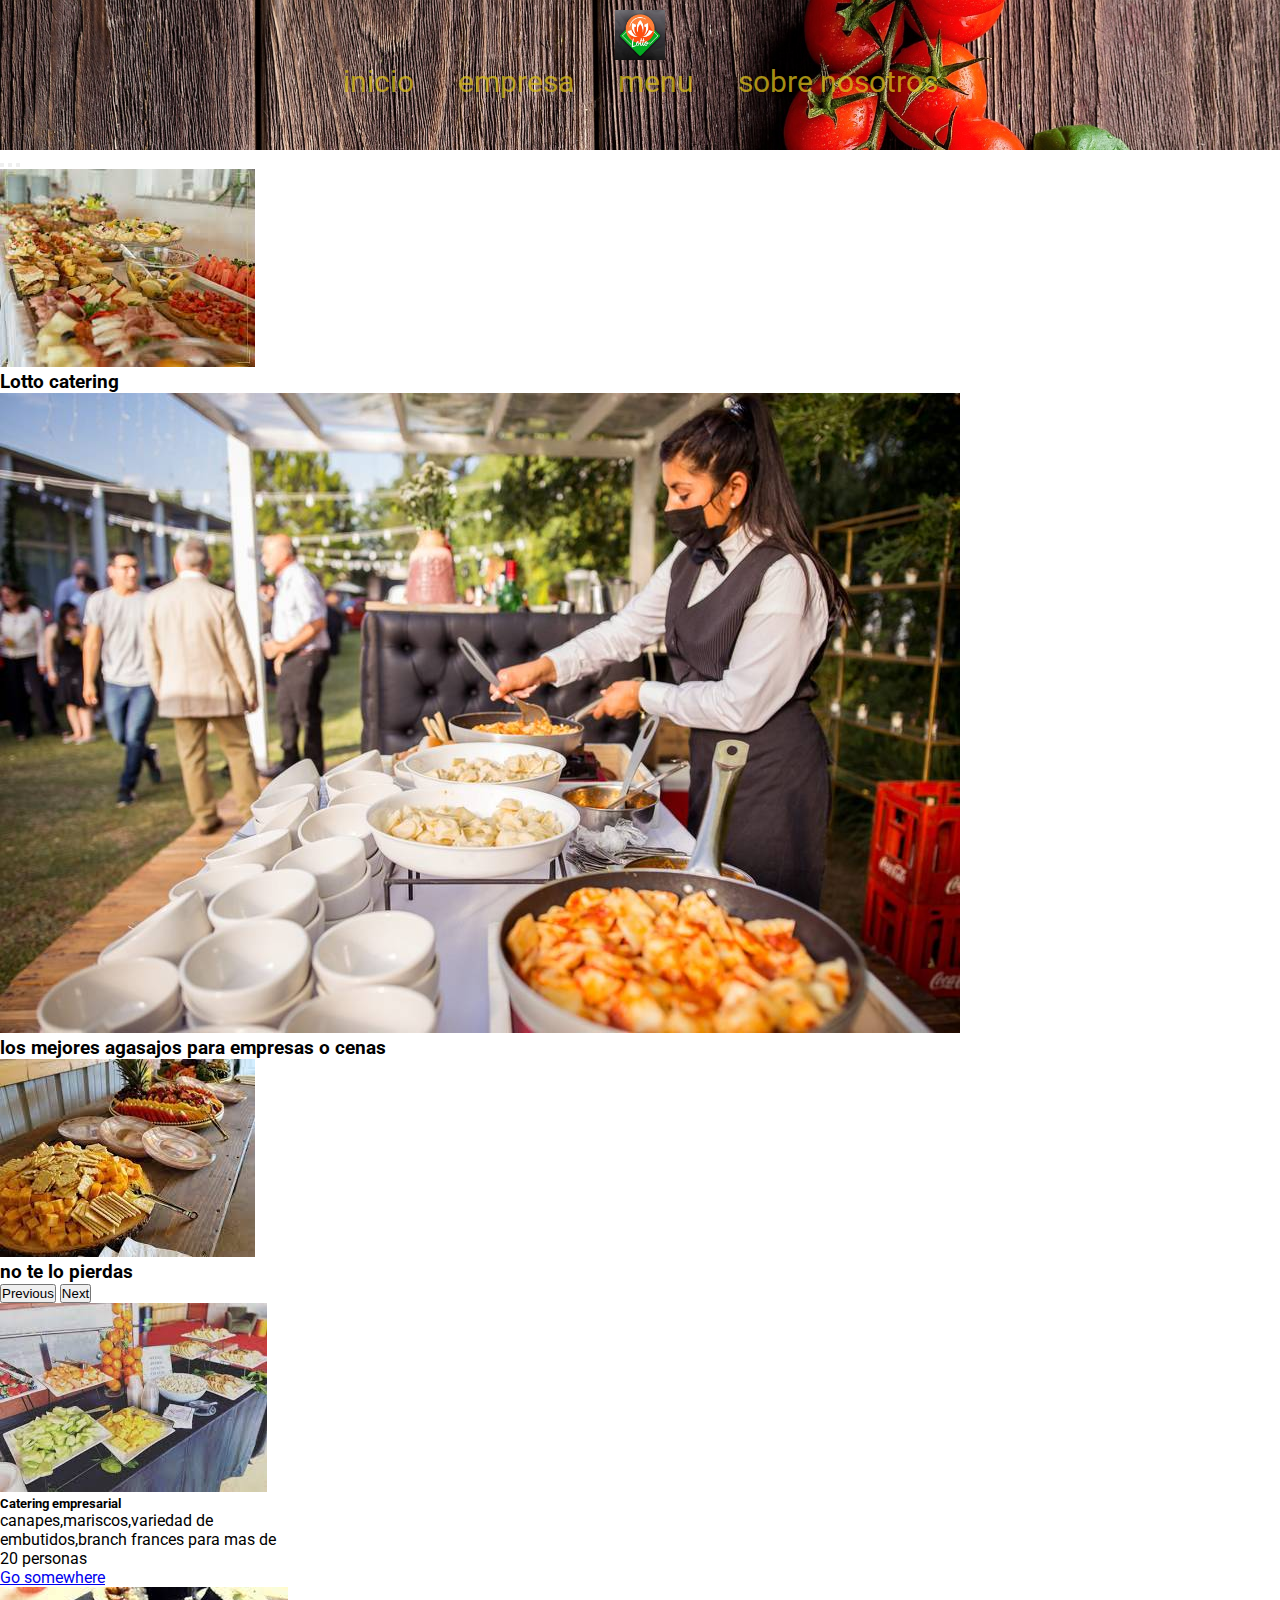
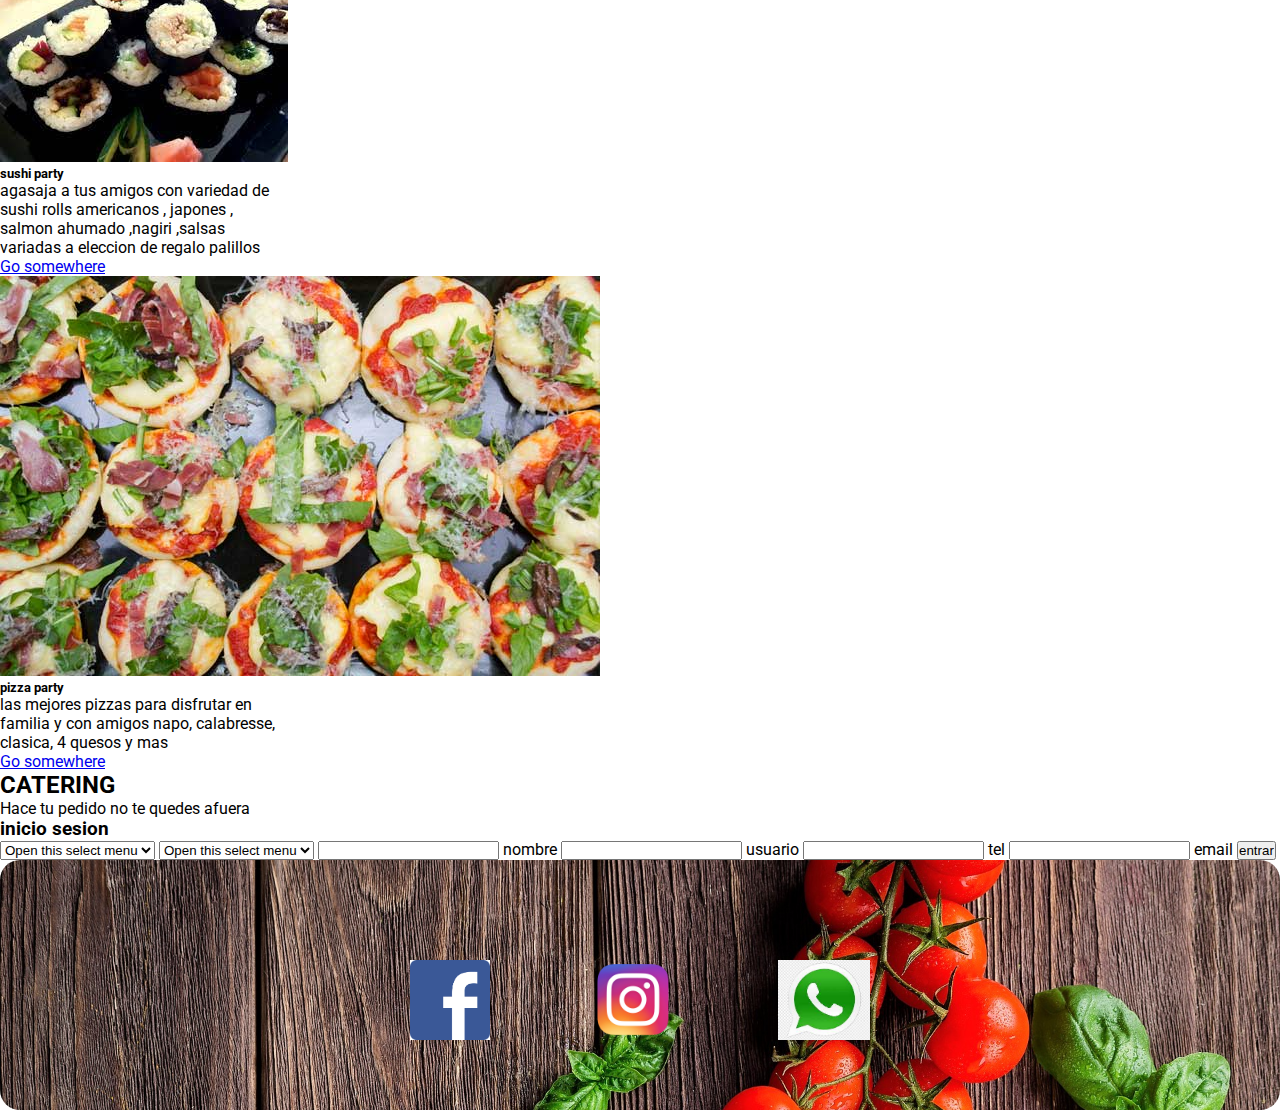
==== pages/catering.html @ 081c5d35 "first commit" ====
<!DOCTYPE html>
<html lang="en">

<head>
    <meta charset="UTF-8">
    <meta http-equiv="X-UA-Compatible" content="IE=edge">
    <meta name="viewport" content="width=device-width, initial-scale=1.0">
    <title>catering</title>
    <link rel="stylesheet" href="../css/estilos.css">
    <link href="https://cdn.jsdelivr.net/npm/bootstrap@5.3.0-alpha1/dist/css/bootstrap.min.css" rel="stylesheet"
        integrity="sha384-GLhlTQ8iRABdZLl6O3oVMWSktQOp6b7In1Zl3/Jr59b6EGGoI1aFkw7cmDA6j6gD" crossorigin="anonymous">
    
</head>

<body>
    <div class="container_catering">
            <div class="header-nav">
                <nav>
                    <div class="logo"><img src="../imagenes/lottologo.jpg" alt="imglotto"></div>
                    <a href="../index.html">inicio</a>
                    <a href="empresa.html">empresa</a>
                    <a href="menu.html"> menu</a>
                    <a href="sobre nosotros.html">sobre nosotros</a>
                </nav>
            </div>
            <main>

                <div id="carouselExampleCaptions" class="carousel slide" data-bs-ride="carousel">
                    <div class="carousel-indicators">
                        <button type="button" data-bs-target="#carouselExampleCaptions" data-bs-slide-to="0" class="active"
                            aria-current="true" aria-label="Slide 1"></button>
                        <button type="button" data-bs-target="#carouselExampleCaptions" data-bs-slide-to="1"
                            aria-label="Slide 2"></button>
                        <button type="button" data-bs-target="#carouselExampleCaptions" data-bs-slide-to="2"
                            aria-label="Slide 3"></button>
                    </div>
                    <div class="carousel-inner">
                        <div class="carousel-item active">
                            <img src="../imagenes/catering-1.jpeg" class="d-block w-60" alt="...">
                            <div class="carousel-caption d-none d-md-block">
                                <h3>Lotto catering</h3>
                            </div>
                        </div>
                        <div class="carousel-item">
                            <img src="../imagenes/catering-2.jpeg" class="d-block w-60" alt="...">
                            <div class="carousel-caption d-none d-md-block">
                                <h3>los mejores agasajos para empresas o cenas</h3>
                            </div>
                        </div>
                        <div class="carousel-item">
                            <img src="../imagenes/catering-3.jpeg" class="d-block w-60" alt="...">
                            <div class="carousel-caption d-none d-md-block">
                                <h3>no te lo pierdas</h3>
                            </div>
                        </div>
                    </div>
                    <button class="carousel-control-prev" type="button" data-bs-target="#carouselExampleCaptions"
                        data-bs-slide="prev">
                        <span class="carousel-control-prev-icon" aria-hidden="true"></span>
                        <span class="visually-hidden">Previous</span>
                    </button>
                    <button class="carousel-control-next" type="button" data-bs-target="#carouselExampleCaptions"
                        data-bs-slide="next">
                        <span class="carousel-control-next-icon" aria-hidden="true"></span>
                        <span class="visually-hidden">Next</span>
                    </button>
                </div>
            </main>
            <form class="form">
    
                <div class="card" style="width: 18rem;">
                    <img class="card-img-top" src="../imagenes/opcion1.jpeg" alt="Card image cap">
                    <div class="card-body">
                        <h5 class="card-title">Catering empresarial</h5>
                        <p class="card-text">canapes,mariscos,variedad de embutidos,branch frances
                            para mas de 20 personas
                        </p>
                        <a href="#" class="btn btn-primary">Go somewhere</a>
                    </div>
                </div>
                <div class="card" style="width: 18rem;">
                    <img class="card-img-top" src="../imagenes/sushi2.jpeg" alt="Card image cap">
                    <div class="card-body">
                        <h5 class="card-title">sushi party</h5>
                        <p class="card-text">agasaja a tus amigos con variedad de sushi rolls americanos , japones , salmon
                            ahumado ,nagiri ,salsas variadas a eleccion de regalo palillos
                        </p>
                        <a href="#" class="btn btn-primary">Go somewhere</a>
                    </div>
                </div>
                <div class="card" style="width: 18rem;">
                    <img class="card-img-top" src="../imagenes/pizzaparty.jpg" alt="Card image cap">
                    <div class="card-body">
                        <h5 class="card-title">pizza party</h5>
                        <p class="card-text">las mejores pizzas para disfrutar en familia y con amigos
                            napo, calabresse, clasica, 4 quesos y mas
                        </p>
                        <a href="#" class="btn btn-primary">Go somewhere</a>
                    </div>
                </div>
                <div class="form_container">
                    <h2>CATERING</h2>
                    <p>Hace tu pedido no te quedes afuera</p>
                    <h3>inicio sesion</h3>
                    <div class="form_group">
                        <select class="form-select form-select-lg mb-3" aria-label=".form-select-lg example">
                            <option selected>Open this select menu</option>
                            <option value="1">catering empresarial</option>
                            <option value="2">sushi party</option>
                            <option value="3">pizza party</option>
                        </select>
    
                        <select class="form-select form-select-sm" aria-label=".form-select-sm example">
                            <option selected>Open this select menu</option>
                            <option value="1">catering empresarial</option>
                            <option value="2">sushi party</option>
                            <option value="3">pizza party</option>
                        </select>
                        <input type="text" id="name" class="form_imput" placeholder="">
                        <label for="name" class="form_label">nombre</label>
                        <span class="form_line"></span>
                        <input type="text" id="user" class="form_imput" placeholder="">
                        <label for="user" class="form_label">usuario</label>
                        <span class="form_line"></span>
                        <input type="tel" name="tel" class="form_imput">
                        <label for="tel" class="form_imput">tel</label>
                        <input type="email" name="email" class="form_imput" placeholder="">
                        <label for="email  " class="form_label">email</label>
                        <input type="submit" class="form_submit" value="entrar">
    
                    </div>
                </div>
    
            <footer class="footer">
            <nav class="pie">
                <a href="face" class=""> <img src="../imagenes/faceeeeee.png" alt=""></a>
                <a href="" class="insta"><img src="../imagenes/instagrampng.png" alt=""></a>
                <a href="wp"><img src="../imagenes/iconowp.jpeg" alt=""></a>
            </nav>
        </footer>
    </div>
    <script src="https://cdn.jsdelivr.net/npm/bootstrap@5.3.0-alpha1/dist/js/bootstrap.bundle.min.js"
        integrity="sha384-w76AqPfDkMBDXo30jS1Sgez6pr3x5MlQ1ZAGC+nuZB+EYdgRZgiwxhTBTkF7CXvN"
        crossorigin="anonymous"></script>

</body>

</html>
---- css/estilos.css ----
@import url("https://fonts.googleapis.com/css2?family=Roboto:wght@300;400;700&display=swap");
@import url("https://fonts.googleapis.com/css2?family=Roboto:wght@300;400;700&display=swap");
@import url("https://fonts.googleapis.com/css2?family=Roboto:wght@300;400;700&display=swap");
#container {
  width: 100%;
  max-width: 1300px;
  display: grid;
  grid-gap: 10px;
  margin: 10px auto;
  grid-template-columns: repeat(3, 1fr);
  grid-template-rows: repeat(6, auto);
  margin: 10px;
}
#container h2 {
  font-size: 50px;
}
#container .main {
  margin-top: 10px;
  height: 350px;
  text-align: center;
  grid-column-start: 1;
  grid-column-end: 4;
  grid-row-start: 2;
  grid-row-end: 2;
  background-image: url(/imagenes/background-1932466_1920.jpg);
  background-size: cover;
  color: rgb(17, 16, 16);
  border-radius: 40px;
}
#container .clase-de-vinos {
  margin-top: 10px;
  background-image: url(../imagenes/consejos_para_el_cuidado_de_la_parra_de_uvas.jpg);
  grid-column-start: 1;
  grid-column-end: 4;
  grid-row-end: 4;
  text-align: center;
}
#container .clases-de-carnes {
  margin-top: 10px;
  grid-column-start: 1;
  grid-column-end: 4;
  text-align: center;
  background-image: url(../imagenes/bondioladecerdo.jpeg);
  background-size: cover;
}
#container .video-chef {
  grid-column-start: 2;
  grid-column-end: 3;
  grid-row-end: 6;
}
#container .biografia-del-chef {
  margin-top: 10px;
  grid-column-start: 1;
  grid-column-end: 1;
  background-image: url(../imagenes/cocinerosfondo2.jpeg);
  background-size: cover;
}
#container .aside-publicidad {
  grid-column-start: 3;
  grid-column-end: 4;
}

* {
  margin: 0;
  padding: 0;
}

body {
  font-family: "Roboto", sans-serif;
}

.header-nav {
  width: 100%;
  height: 150px;
  grid-column-start: 1;
  grid-column-end: 4;
  grid-row-start: 1;
  background-image: url(../imagenes/background-1932466_1920.jpg);
  background-size: cover;
}
.header-nav nav {
  text-align: center;
}
.header-nav nav a {
  color: rgba(219, 190, 25, 0.76);
  font-size: 30px;
  padding: 10px;
  margin: 10px;
  text-decoration: none;
}
.header-nav nav a:hover {
  color: white;
}
.header-nav .logo img {
  height: 50px;
  margin-top: 10px;
}

footer {
  height: 150;
  grid-column-start: 1;
  grid-column-end: 4;
  background-image: url(/imagenes/background-1932466_1920.jpg);
  background-size: 100%;
  display: grid;
  justify-content: center;
  border-radius: 20px;
}
footer .pie {
  margin-top: 50px;
  height: 200px;
}
footer .pie a img {
  height: 80px;
  padding: 50px;
  margin: auto;
}

#container_catering {
  width: 100%;
  max-width: 1600px;
  display: grid;
  grid-gap: 10px;
  margin: 10px auto;
  grid-template-columns: repeat(2, 1fr);
  grid-template-rows: 0.5fr 1.5fr 0.5fr;
}
#container_catering main.main_menu {
  display: grid;
  grid-column-start: 1;
  grid-column-end: 2;
  grid-row-end: 2;
  height: auto;
  text-align: center;
}
#container_catering .logo img {
  width: 50px;
}
#container_catering .form {
  width: auto;
  display: grid;
  background-image: url(../imagenes/cocinamuro.jpeg);
  background-size: cover;
  background-repeat: no-repeat;
  margin: 50px;
  border-radius: 10px;
}
#container_catering .form_container {
  width: 100%;
  height: 100%;
  grid-column-start: 1;
  grid-column-end: 4;
  text-align: center;
}
#container_catering .form form {
  width: 450px;
  grid-column-start: 1;
  grid-column-end: 3;
}
#container_catering .carousel-item img {
  width: 100%;
  height: 900px;
}
#container_catering .carousel-item h3 {
  color: black;
  font-style: italic;
}
#container_catering .form_group {
  display: grid;
  width: 40%;
  margin: auto;
}

#container_menu {
  margin: 10px;
  height: auto;
  width: 1600px;
  display: grid;
  grid-template-columns: repeat(3, 1fr);
}
#container_menu main.main_menu {
  height: 800px;
  background-image: url(../imagenes/cocinamuro.jpeg);
  background-size: cover;
  margin: 50px;
  display: grid;
  grid-template-columns: repeat(3, 1fr);
}
#container_menu main.main_menu .menu_dias {
  padding: 20px;
}
#container_menu main.main_menu .descripcion {
  text-align: center;
  font-size: 30px;
  padding: 20px;
  color: rgb(129, 30, 0);
}
#container_menu .comidas-vinos-postres {
  text-align: center;
  margin-top: 50px;
  grid-row-end: 3;
  height: auto;
  width: 400px;
}
#container_menu .comidas-vinos-postres section {
  background-image: url(/imagenes/cocinamuro.jpeg);
  background-size: cover;
}
#container_menu .comidas-vinos-postres h3 {
  font-size: 40px;
  color: rgb(216, 115, 0);
  background-image: url(../imagenes/consejos_para_el_cuidado_de_la_parra_de_uvas.jpg);
}
#container_menu .comidas-vinos-postres li {
  padding: 5px;
  font-size: 23px;
  color: black;
}
#container_menu .flip-card {
  background-color: transparent;
  width: 350px;
  height: 350px;
  perspective: 1000px;
  font-family: sans-serif;
}
#container_menu .title {
  font-size: 1.5em;
  font-weight: 900;
  text-align: center;
  margin: 0;
}
#container_menu .flip-card-inner {
  position: relative;
  width: 100%;
  height: 100%;
  text-align: center;
  transition: transform 0.8s;
  transform-style: preserve-3d;
}
#container_menu .flip-card:hover .flip-card-inner {
  transform: rotateY(180deg);
}
#container_menu .flip-card-front,
#container_menu .flip-card-back {
  box-shadow: 0 8px 14px 0 rgba(0, 0, 0, 0.2);
  position: absolute;
  display: flex;
  flex-direction: column;
  justify-content: center;
  width: 100%;
  height: 100%;
  -webkit-backface-visibility: hidden;
  backface-visibility: hidden;
  border: 1px solid rgb(224, 108, 0);
  border-radius: 1rem;
}
#container_menu .flip-card-front {
  background: linear-gradient(120deg, bisque 60%, rgb(24, 21, 20) 88%, rgb(255, 211, 195) 40%, rgba(255, 127, 80, 0.603) 48%);
  color: rgb(192, 56, 6);
}
#container_menu .flip-card-back {
  background: linear-gradient(120deg, rgb(27, 20, 17) 30%, coral 88%, bisque 40%, rgb(255, 185, 160) 78%);
  color: white;
  transform: rotateY(180deg);
}

#container_empresa {
  width: 100%;
  max-width: 1600px;
  display: grid;
  grid-gap: 10px;
  margin: 10px auto;
  padding: 10px;
  grid-template-columns: repeat(2, 1fr);
  grid-template-rows: 0.5fr 1.5fr 0.5fr;
  background-size: cover;
  background-repeat: no-repeat;
}
#container_empresa main.empresa {
  height: auto;
  background-image: url(/imagenes/cocineros\ fondo.jpeg);
  background-size: cover;
  margin-top: 80px;
  display: grid;
  grid-template-columns: repeat(2, 1fr);
  width: auto;
}
#container_empresa main.empresa h3 {
  font-weight: 700;
  font-size: 30px;
  color: orange;
  margin: 10px;
}
#container_empresa main.empresa h3:hover {
  color: black;
}
#container_empresa main.empresa .img_logo {
  grid-column-end: 1;
  grid-row-end: 1;
  margin-top: 150px;
  margin-left: 30px;
}
#container_empresa main.empresa .img_logo img {
  width: 100px;
}
#container_empresa main.empresa .cartas_franquicias {
  display: grid;
  grid-template-columns: repeat(3, 0.4fr);
  margin-top: 100px;
}
#container_empresa main.empresa .cartas_franquicias .container_gold {
  color: gold;
  position: relative;
  font-family: sans-serif;
}
#container_empresa main.empresa .cartas_franquicias .container_gold::before,
#container_empresa main.empresa .cartas_franquicias .container_gold::after {
  content: "";
  background-color: gold;
  position: absolute;
}
#container_empresa main.empresa .cartas_franquicias .container_gold .box {
  width: 11.875em;
  height: 15.875em;
  padding: 1rem;
  background-color: rgba(124, 224, 43, 0.074);
  border: 1px solid rgba(255, 255, 255, 0.222);
  -webkit-backdrop-filter: blur(20px);
  backdrop-filter: blur(20px);
  border-radius: 0.7rem;
  transition: all ease 0.3s;
}
#container_empresa main.empresa .cartas_franquicias .container_gold .box {
  display: flex;
  flex-direction: column;
  justify-content: space-between;
}
#container_empresa main.empresa .cartas_franquicias .container_gold .box .title {
  font-size: 2rem;
  font-weight: 500;
  letter-spacing: 0.1em;
}
#container_empresa main.empresa .cartas_franquicias .container_gold .box div strong {
  display: block;
  margin-bottom: 0.3rem;
}
#container_empresa main.empresa .cartas_franquicias .container_gold .box div p {
  margin: 0;
  font-size: 0.9em;
  font-weight: 300;
  letter-spacing: 0.1em;
}
#container_empresa main.empresa .cartas_franquicias .container_gold .box div span {
  font-size: 0.7rem;
  font-weight: 300;
}
#container_empresa main.empresa .cartas_franquicias .container_gold .box div span:nth-child(3) {
  font-weight: 500;
  margin-right: 0.2rem;
}
#container_empresa main.empresa .cartas_franquicias .container_gold .box:hover {
  box-shadow: 0px 0px 20px 1px rgba(202, 199, 15, 0.2470588235);
  border: 2px solid rgba(145, 87, 87, 0.454);
}
#container_empresa main.empresa .cartas_franquicias .container_silver {
  color: rgb(88, 81, 81);
  position: relative;
  font-family: sans-serif;
}
#container_empresa main.empresa .cartas_franquicias .container_silver::before,
#container_empresa main.empresa .cartas_franquicias .container_gold::after {
  content: "";
  background-color: rgb(238, 216, 95);
  position: absolute;
}
#container_empresa main.empresa .cartas_franquicias .container_silver .box {
  width: 11.875em;
  height: 15.875em;
  padding: 1rem;
  background-color: rgba(255, 255, 255, 0.074);
  border: 1px solid rgba(255, 255, 255, 0.222);
  -webkit-backdrop-filter: blur(20px);
  backdrop-filter: blur(20px);
  border-radius: 0.7rem;
  transition: all ease 0.3s;
}
#container_empresa main.empresa .cartas_franquicias .container_silver .box {
  display: flex;
  flex-direction: column;
  justify-content: space-between;
}
#container_empresa main.empresa .cartas_franquicias .container_silver .box .title {
  font-size: 2rem;
  font-weight: 500;
  letter-spacing: 0.1em;
}
#container_empresa main.empresa .cartas_franquicias .container_silver .box div strong {
  display: block;
  margin-bottom: 0.5rem;
}
#container_empresa main.empresa .cartas_franquicias .container_silver .box div p {
  margin: 0;
  font-size: 0.9em;
  font-weight: 300;
  letter-spacing: 0.1em;
}
#container_empresa main.empresa .cartas_franquicias .container_silver .box div span {
  font-size: 0.7rem;
  font-weight: 300;
}
#container_empresa main.empresa .cartas_franquicias .container_silver .box div span:nth-child(3) {
  font-weight: 500;
  margin-right: 0.2rem;
}
#container_empresa main.empresa .cartas_franquicias .container_silver .box:hover {
  box-shadow: 0px 0px 20px 1px rgba(255, 187, 118, 0.2470588235);
  border: 1px solid rgba(255, 255, 255, 0.454);
}
#container_empresa main.empresa .cartas_franquicias .container_cobre {
  color: rgb(41, 37, 13);
  position: relative;
  font-family: sans-serif;
}
#container_empresa main.empresa .cartas_franquicias .container_cobre::before,
#container_empresa main.empresa .cartas_franquicias .container_cobre::after {
  content: "";
  background-color: gold;
  position: absolute;
}
#container_empresa main.empresa .cartas_franquicias .container_cobre .box {
  width: 11.875em;
  height: 15.875em;
  padding: 1rem;
  background-color: rgba(255, 255, 255, 0.074);
  border: 1px solid rgba(255, 255, 255, 0.222);
  -webkit-backdrop-filter: blur(20px);
  backdrop-filter: blur(20px);
  border-radius: 0.7rem;
  transition: all ease 0.3s;
}
#container_empresa main.empresa .cartas_franquicias .container_cobre .box {
  display: flex;
  flex-direction: column;
  justify-content: space-between;
}
#container_empresa main.empresa .cartas_franquicias .container_cobre .box .title {
  font-size: 2rem;
  font-weight: 500;
  letter-spacing: 0.1em;
}
#container_empresa main.empresa .cartas_franquicias .container_cobre .box div strong {
  display: block;
  margin-bottom: 0.5rem;
}
#container_empresa main.empresa .cartas_franquicias .container_cobre .box div p {
  margin: 0;
  font-size: 0.9em;
  font-weight: 300;
  letter-spacing: 0.1em;
}
#container_empresa main.empresa .cartas_franquicias .container_cobre .box div span {
  font-size: 0.7rem;
  font-weight: 300;
}
#container_empresa main.empresa .cartas_franquicias .container_cobre .box div span:nth-child(3) {
  font-weight: 500;
  margin-right: 0.2rem;
}
#container_empresa main.empresa .cartas_franquicias .container_cobre .box:hover {
  box-shadow: 0px 0px 20px 1px rgba(255, 187, 118, 0.2470588235);
  border: 1px solid rgba(255, 255, 255, 0.454);
}

#container_sobre_nosotros {
  background-image: url(/imagenes/cocinamuro.jpeg);
  background-size: cover;
  margin: 10px;
  height: auto;
  width: 1600px;
  display: grid;
  grid-template-columns: repeat(3, 1fr);
  align-content: stretch;
  width: 100%;
}
#container_sobre_nosotros main.nosotros {
  width: 800px;
  grid-template-columns: repeat(2, 0.5fr);
  height: auto;
  text-align: center;
}
#container_sobre_nosotros main.nosotros .descripcion_fotos {
  width: 500px;
}
#container_sobre_nosotros main.nosotros h3 {
  color: orangered;
  font-size: 30px;
  margin-left: 400px;
}
#container_sobre_nosotros main.nosotros .foto_h3 {
  margin-top: 50px;
  width: 500px;
  margin-left: 400px;
}
#container_sobre_nosotros main.nosotros .foto_h3 img {
  width: 400px;
}
#container_sobre_nosotros main.nosotros .foto_mesa img {
  width: 600px;
  margin-left: 400px;
}

@media only screen and (max-width: 750px) {
  #container {
    grid-column: 1;
    grid-template-rows: 0.5fr;
    display: block;
  }
  .header-nav {
    width: auto;
    background-size: cover;
  }
  .main {
    width: auto;
  }
  .clase-de-vinos {
    width: auto;
  }
  .clases-de-carnes {
    width: auto;
  }
  .biografia-del-chef {
    grid-column-start: 1;
    grid-column-end: 4;
  }
  .video-chef {
    display: none;
  }
  .footer {
    width: 100%;
    background-size: cover;
  }
  .footer .pie {
    width: max-content;
  }
  .footer nav.pie img {
    width: 30px;
    height: 40px;
    padding: none;
  }
  .aside-publicidad {
    display: none;
  }
  #container_menu {
    max-width: 450px;
    display: block;
    justify-items: center;
  }
  #container_menu .header-nav {
    width: 450px;
    background-size: cover;
  }
  #container_menu main.main_menu {
    width: 400px;
    height: auto;
    display: grid;
    display: block;
  }
  #container_menu main.main_menu .flip-card-inner {
    width: 200px;
  }
  #container_menu main.main_menu .menu_dias {
    margin-left: 10px;
  }
  #container_menu .main_menu .flip_card {
    width: 100px;
  }
  #container_menu #container_menu .flip-card-front,
  #container_menu #container_menu .flip-card-back {
    width: 200px;
    height: 200px;
  }
  #container_menu .comidas-vinos-postres {
    margin-left: 40px;
    margin-bottom: 10px;
  }
  #container_menu footer.footer_menu {
    width: 450px;
  }
  #container_menu footer.footer_menu .pie {
    width: max-content;
  }
  #container_menu footer.footer_menu nav.pie img {
    width: 30px;
    height: 40px;
    padding: none;
  }
  #container_empresa {
    width: 470px;
    height: auto;
    display: grid;
    justify-items: center;
    grid-template-columns: 1;
  }
  #container_empresa main.empresa {
    width: 450px;
    display: grid;
  }
  #container_empresa main.empresa .img_logo img {
    display: none;
  }
  #container_empresa main.empresa .cartas_franquicias {
    display: block;
  }
  #container_empresa main.empresa .container_gold .box {
    width: 100px;
  }
  #container_sobre_nosotros {
    width: 470px;
    height: auto;
    display: grid;
    justify-items: center;
    grid-template-columns: 1;
  }
}

/*# sourceMappingURL=estilos.css.map */
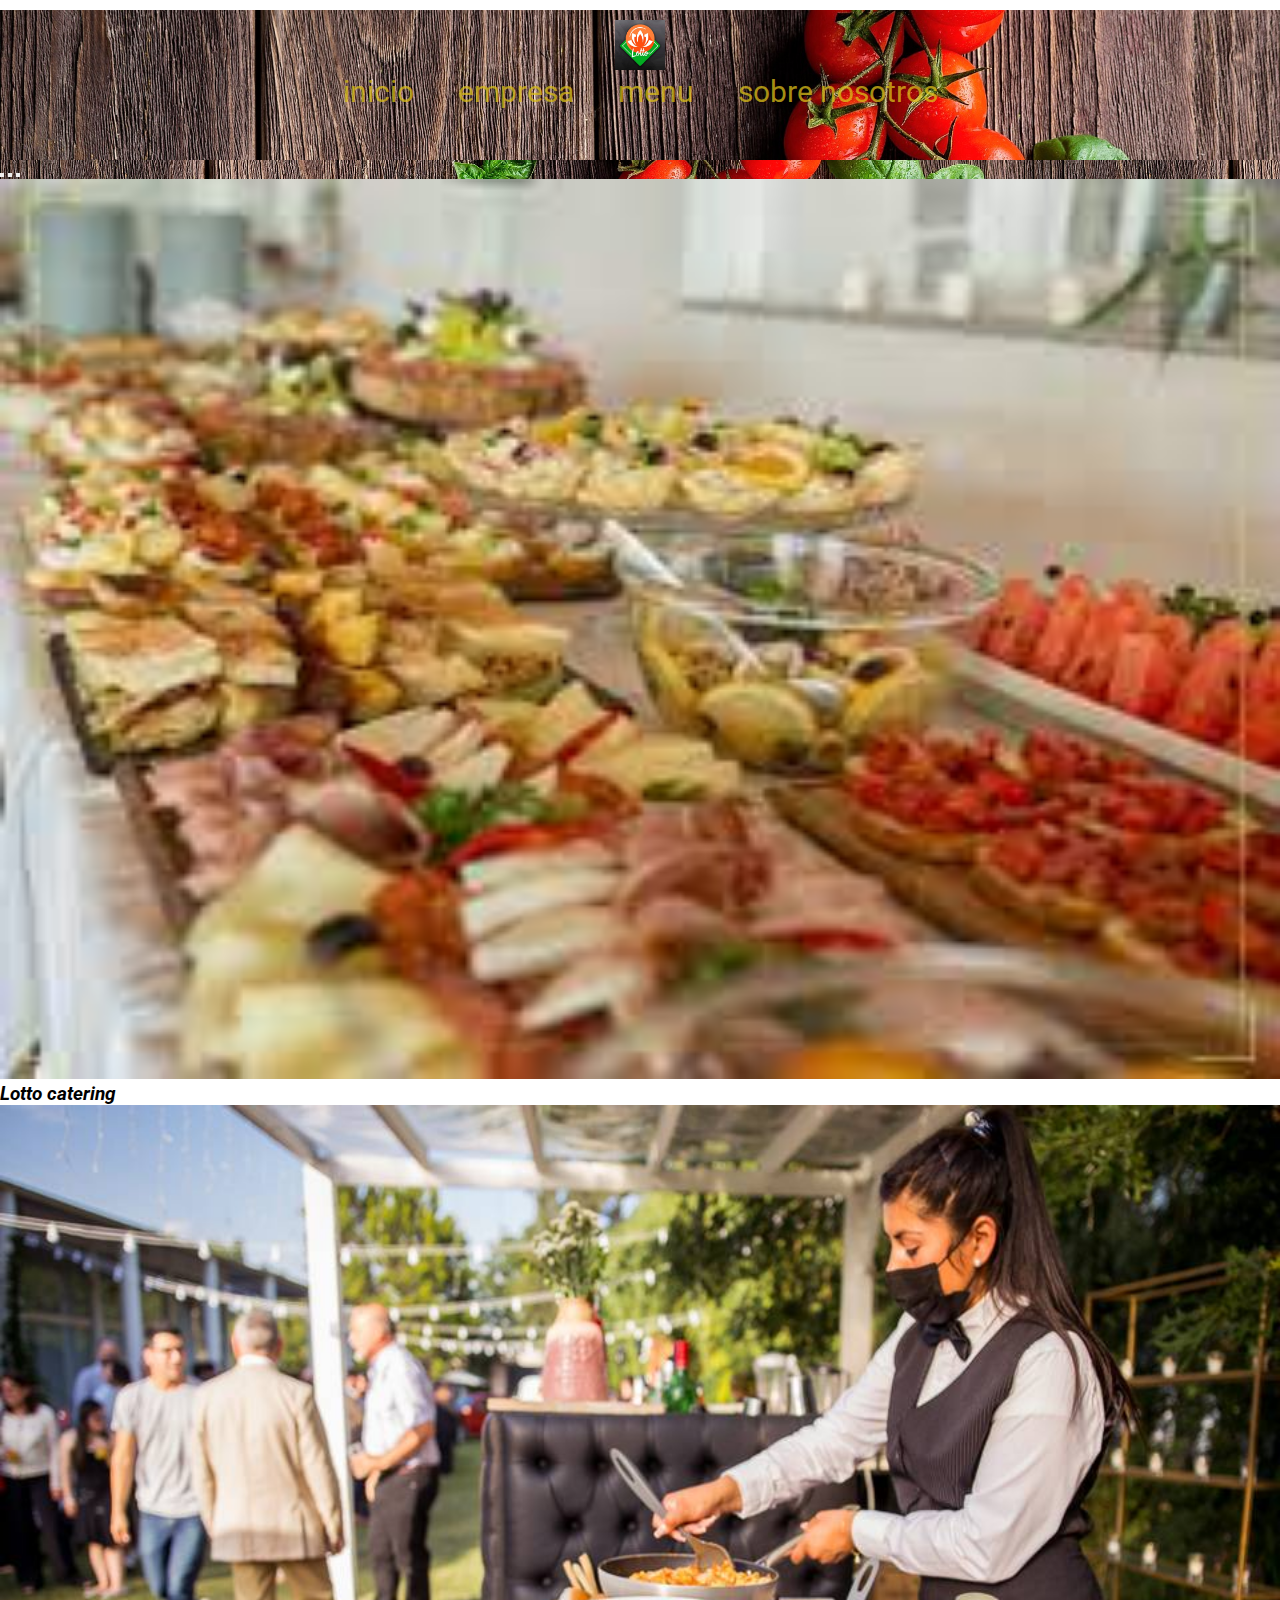
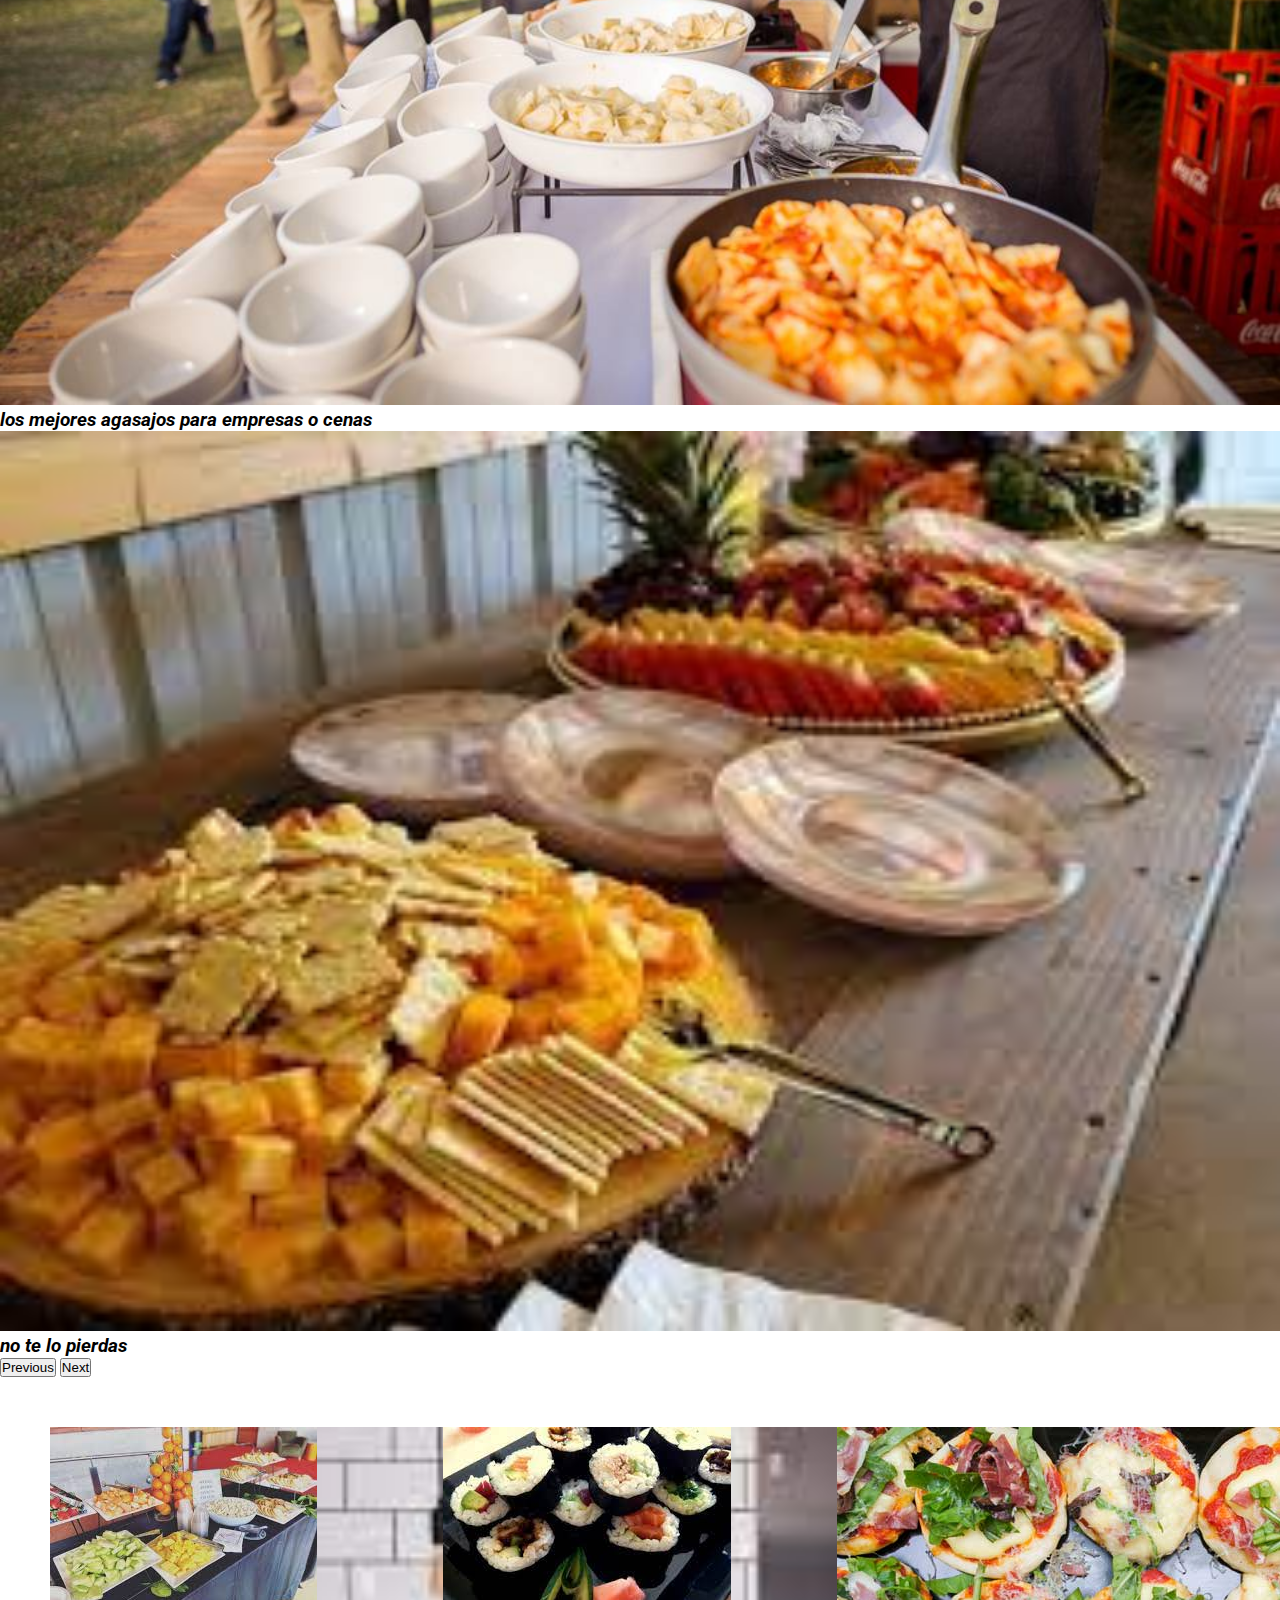
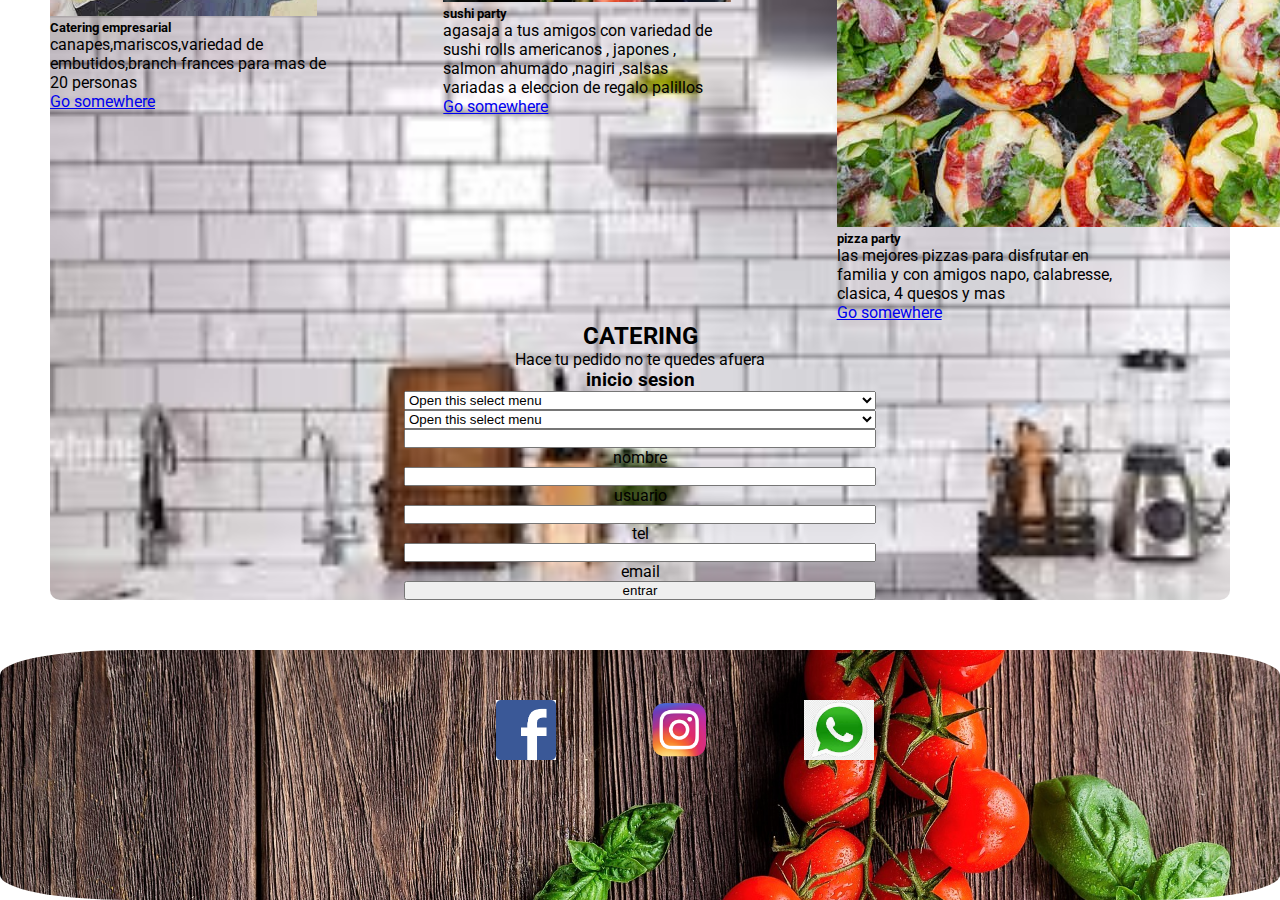
==== commit 00c5ff5a: "#modified:   css/estilos.css" ====
--- a/pages/catering.html
+++ b/pages/catering.html
@@ -6,14 +6,14 @@
     <meta http-equiv="X-UA-Compatible" content="IE=edge">
     <meta name="viewport" content="width=device-width, initial-scale=1.0">
     <title>catering</title>
-    <link rel="stylesheet" href="../css/estilos.css">
     <link href="https://cdn.jsdelivr.net/npm/bootstrap@5.3.0-alpha1/dist/css/bootstrap.min.css" rel="stylesheet"
         integrity="sha384-GLhlTQ8iRABdZLl6O3oVMWSktQOp6b7In1Zl3/Jr59b6EGGoI1aFkw7cmDA6j6gD" crossorigin="anonymous">
-    
+    <link rel="stylesheet" href="../css/estilos.css">
 </head>
 
 <body>
-    <div class="container_catering">
+    <div id="container_catering">
+      <header>
             <div class="header-nav">
                 <nav>
                     <div class="logo"><img src="../imagenes/lottologo.jpg" alt="imglotto"></div>
@@ -23,116 +23,120 @@
                     <a href="sobre nosotros.html">sobre nosotros</a>
                 </nav>
             </div>
-            <main>
+        <main>
 
-                <div id="carouselExampleCaptions" class="carousel slide" data-bs-ride="carousel">
-                    <div class="carousel-indicators">
-                        <button type="button" data-bs-target="#carouselExampleCaptions" data-bs-slide-to="0" class="active"
-                            aria-current="true" aria-label="Slide 1"></button>
-                        <button type="button" data-bs-target="#carouselExampleCaptions" data-bs-slide-to="1"
-                            aria-label="Slide 2"></button>
-                        <button type="button" data-bs-target="#carouselExampleCaptions" data-bs-slide-to="2"
-                            aria-label="Slide 3"></button>
-                    </div>
-                    <div class="carousel-inner">
-                        <div class="carousel-item active">
-                            <img src="../imagenes/catering-1.jpeg" class="d-block w-60" alt="...">
-                            <div class="carousel-caption d-none d-md-block">
-                                <h3>Lotto catering</h3>
-                            </div>
-                        </div>
-                        <div class="carousel-item">
-                            <img src="../imagenes/catering-2.jpeg" class="d-block w-60" alt="...">
-                            <div class="carousel-caption d-none d-md-block">
-                                <h3>los mejores agasajos para empresas o cenas</h3>
-                            </div>
-                        </div>
-                        <div class="carousel-item">
-                            <img src="../imagenes/catering-3.jpeg" class="d-block w-60" alt="...">
-                            <div class="carousel-caption d-none d-md-block">
-                                <h3>no te lo pierdas</h3>
-                            </div>
+            <div id="carouselExampleCaptions" class="carousel slide" data-bs-ride="carousel">
+                <div class="carousel-indicators">
+                    <button type="button" data-bs-target="#carouselExampleCaptions" data-bs-slide-to="0" class="active"
+                        aria-current="true" aria-label="Slide 1"></button>
+                    <button type="button" data-bs-target="#carouselExampleCaptions" data-bs-slide-to="1"
+                        aria-label="Slide 2"></button>
+                    <button type="button" data-bs-target="#carouselExampleCaptions" data-bs-slide-to="2"
+                        aria-label="Slide 3"></button>
+                </div>
+                <div class="carousel-inner">
+                    <div class="carousel-item active">
+                        <img src="../imagenes/catering-1.jpeg" class="d-block w-60" alt="...">
+                        <div class="carousel-caption d-none d-md-block">
+                            <h3>Lotto catering</h3>
                         </div>
                     </div>
-                    <button class="carousel-control-prev" type="button" data-bs-target="#carouselExampleCaptions"
-                        data-bs-slide="prev">
-                        <span class="carousel-control-prev-icon" aria-hidden="true"></span>
-                        <span class="visually-hidden">Previous</span>
-                    </button>
-                    <button class="carousel-control-next" type="button" data-bs-target="#carouselExampleCaptions"
-                        data-bs-slide="next">
-                        <span class="carousel-control-next-icon" aria-hidden="true"></span>
-                        <span class="visually-hidden">Next</span>
-                    </button>
-                </div>
-            </main>
-            <form class="form">
-    
-                <div class="card" style="width: 18rem;">
-                    <img class="card-img-top" src="../imagenes/opcion1.jpeg" alt="Card image cap">
-                    <div class="card-body">
-                        <h5 class="card-title">Catering empresarial</h5>
-                        <p class="card-text">canapes,mariscos,variedad de embutidos,branch frances
-                            para mas de 20 personas
-                        </p>
-                        <a href="#" class="btn btn-primary">Go somewhere</a>
+                    <div class="carousel-item">
+                        <img src="../imagenes/catering-2.jpeg" class="d-block w-60" alt="...">
+                        <div class="carousel-caption d-none d-md-block">
+                            <h3>los mejores agasajos para empresas o cenas</h3>
+                        </div>
+                    </div>
+                    <div class="carousel-item">
+                        <img src="../imagenes/catering-3.jpeg" class="d-block w-60" alt="...">
+                        <div class="carousel-caption d-none d-md-block">
+                            <h3>no te lo pierdas</h3>
+                        </div>
                     </div>
                 </div>
-                <div class="card" style="width: 18rem;">
-                    <img class="card-img-top" src="../imagenes/sushi2.jpeg" alt="Card image cap">
-                    <div class="card-body">
-                        <h5 class="card-title">sushi party</h5>
-                        <p class="card-text">agasaja a tus amigos con variedad de sushi rolls americanos , japones , salmon
-                            ahumado ,nagiri ,salsas variadas a eleccion de regalo palillos
-                        </p>
-                        <a href="#" class="btn btn-primary">Go somewhere</a>
-                    </div>
+                <button class="carousel-control-prev" type="button" data-bs-target="#carouselExampleCaptions"
+                    data-bs-slide="prev">
+                    <span class="carousel-control-prev-icon" aria-hidden="true"></span>
+                    <span class="visually-hidden">Previous</span>
+                </button>
+                <button class="carousel-control-next" type="button" data-bs-target="#carouselExampleCaptions"
+                    data-bs-slide="next">
+                    <span class="carousel-control-next-icon" aria-hidden="true"></span>
+                    <span class="visually-hidden">Next</span>
+                </button>
+            </div>
+        </main>
+        <form class="form">
+
+            <div class="card" style="width: 18rem;">
+                <img class="card-img-top" src="../imagenes/opcion1.jpeg" alt="Card image cap">
+                <div class="card-body">
+                    <h5 class="card-title">Catering empresarial</h5>
+                    <p class="card-text">canapes,mariscos,variedad de embutidos,branch frances
+                        para mas de 20 personas
+                    </p>
+                    <a href="#" class="btn btn-primary">Go somewhere</a>
                 </div>
-                <div class="card" style="width: 18rem;">
-                    <img class="card-img-top" src="../imagenes/pizzaparty.jpg" alt="Card image cap">
-                    <div class="card-body">
-                        <h5 class="card-title">pizza party</h5>
-                        <p class="card-text">las mejores pizzas para disfrutar en familia y con amigos
-                            napo, calabresse, clasica, 4 quesos y mas
-                        </p>
-                        <a href="#" class="btn btn-primary">Go somewhere</a>
-                    </div>
+            </div>
+            <div class="card" style="width: 18rem;">
+                <img class="card-img-top" src="../imagenes/sushi2.jpeg" alt="Card image cap">
+                <div class="card-body">
+                    <h5 class="card-title">sushi party</h5>
+                    <p class="card-text">agasaja a tus amigos con variedad de sushi rolls americanos , japones , salmon
+                        ahumado ,nagiri ,salsas variadas a eleccion de regalo palillos
+                    </p>
+                    <a href="#" class="btn btn-primary">Go somewhere</a>
                 </div>
-                <div class="form_container">
-                    <h2>CATERING</h2>
-                    <p>Hace tu pedido no te quedes afuera</p>
-                    <h3>inicio sesion</h3>
-                    <div class="form_group">
-                        <select class="form-select form-select-lg mb-3" aria-label=".form-select-lg example">
-                            <option selected>Open this select menu</option>
-                            <option value="1">catering empresarial</option>
-                            <option value="2">sushi party</option>
-                            <option value="3">pizza party</option>
-                        </select>
-    
-                        <select class="form-select form-select-sm" aria-label=".form-select-sm example">
-                            <option selected>Open this select menu</option>
-                            <option value="1">catering empresarial</option>
-                            <option value="2">sushi party</option>
-                            <option value="3">pizza party</option>
-                        </select>
-                        <input type="text" id="name" class="form_imput" placeholder="">
-                        <label for="name" class="form_label">nombre</label>
-                        <span class="form_line"></span>
-                        <input type="text" id="user" class="form_imput" placeholder="">
-                        <label for="user" class="form_label">usuario</label>
-                        <span class="form_line"></span>
-                        <input type="tel" name="tel" class="form_imput">
-                        <label for="tel" class="form_imput">tel</label>
-                        <input type="email" name="email" class="form_imput" placeholder="">
-                        <label for="email  " class="form_label">email</label>
-                        <input type="submit" class="form_submit" value="entrar">
-    
-                    </div>
+            </div>
+            <div class="card" style="width: 18rem;">
+                <img class="card-img-top" src="../imagenes/pizzaparty.jpg" alt="Card image cap">
+                <div class="card-body">
+                    <h5 class="card-title">pizza party</h5>
+                    <p class="card-text">las mejores pizzas para disfrutar en familia y con amigos
+                        napo, calabresse, clasica, 4 quesos y mas
+                    </p>
+                    <a href="#" class="btn btn-primary">Go somewhere</a>
                 </div>
-    
-            <footer class="footer">
-            <nav class="pie">
+            </div>
+            <div class="form_container">
+                <h2>CATERING</h2>
+                <p>Hace tu pedido no te quedes afuera</p>
+                <h3>inicio sesion</h3>
+                <div class="form_group">
+                    <select class="form-select form-select-lg mb-3" aria-label=".form-select-lg example">
+                        <option selected>Open this select menu</option>
+                        <option value="1">catering empresarial</option>
+                        <option value="2">sushi party</option>
+                        <option value="3">pizza party</option>
+                    </select>
+
+                    <select class="form-select form-select-sm" aria-label=".form-select-sm example">
+                        <option selected>Open this select menu</option>
+                        <option value="1">catering empresarial</option>
+                        <option value="2">sushi party</option>
+                        <option value="3">pizza party</option>
+                    </select>
+                    <input type="text" id="name" class="form_imput" placeholder="">
+                    <label for="name" class="form_label">nombre</label>
+                    <span class="form_line"></span>
+                    <input type="text" id="user" class="form_imput" placeholder="">
+                    <label for="user" class="form_label">usuario</label>
+                    <span class="form_line"></span>
+                    <input type="tel" name="tel" class="form_imput">
+                    <label for="tel" class="form_imput">tel</label>
+                    <input type="email" name="email" class="form_imput" placeholder="">
+                    <label for="email  " class="form_label">email</label>
+                    <input type="submit" class="form_submit" value="entrar">
+
+                </div>
+            </div>
+
+        </form>
+
+        <!--pie de pagina-->
+        <footer class="footer_catering">
+
+            <nav class="pie_catering">
                 <a href="face" class=""> <img src="../imagenes/faceeeeee.png" alt=""></a>
                 <a href="" class="insta"><img src="../imagenes/instagrampng.png" alt=""></a>
                 <a href="wp"><img src="../imagenes/iconowp.jpeg" alt=""></a>
--- a/css/estilos.css
+++ b/css/estilos.css
@@ -1,4 +1,3 @@
-@import url("https://fonts.googleapis.com/css2?family=Roboto:wght@300;400;700&display=swap");
 @import url("https://fonts.googleapis.com/css2?family=Roboto:wght@300;400;700&display=swap");
 @import url("https://fonts.googleapis.com/css2?family=Roboto:wght@300;400;700&display=swap");
 #container {
@@ -75,7 +74,7 @@
   grid-column-start: 1;
   grid-column-end: 4;
   grid-row-start: 1;
-  background-image: url(../imagenes/background-1932466_1920.jpg);
+  background-image: url(/imagenes/background-1932466_1920.jpg);
   background-size: cover;
 }
 .header-nav nav {
@@ -125,7 +124,15 @@
   grid-template-columns: repeat(2, 1fr);
   grid-template-rows: 0.5fr 1.5fr 0.5fr;
 }
-#container_catering main.main_menu {
+#container_catering header {
+  height: 200px;
+  grid-column-start: 1;
+  grid-column-end: 4;
+  background-image: url(../imagenes/background-1932466_1920.jpg);
+  background-size: 80%;
+}
+#container_catering header .main {
+  margin: 50px;
   display: grid;
   grid-column-start: 1;
   grid-column-end: 2;
@@ -133,10 +140,10 @@
   height: auto;
   text-align: center;
 }
-#container_catering .logo img {
+#container_catering header .logo img {
   width: 50px;
 }
-#container_catering .form {
+#container_catering header .form {
   width: auto;
   display: grid;
   background-image: url(../imagenes/cocinamuro.jpeg);
@@ -145,30 +152,51 @@
   margin: 50px;
   border-radius: 10px;
 }
-#container_catering .form_container {
+#container_catering header .form_container {
   width: 100%;
   height: 100%;
   grid-column-start: 1;
   grid-column-end: 4;
   text-align: center;
 }
-#container_catering .form form {
+#container_catering header .form form {
   width: 450px;
   grid-column-start: 1;
   grid-column-end: 3;
 }
-#container_catering .carousel-item img {
+#container_catering header .carousel-item img {
   width: 100%;
   height: 900px;
 }
-#container_catering .carousel-item h3 {
+#container_catering header .carousel-item h3 {
   color: black;
   font-style: italic;
 }
-#container_catering .form_group {
+#container_catering header .form_group {
   display: grid;
   width: 40%;
   margin: auto;
+}
+#container_catering header .footer_catering {
+  height: 250px;
+  width: 100%;
+  grid-column-start: 1;
+  grid-column-end: 3;
+  background-image: url(../imagenes/background-1932466_1920.jpg);
+  background-size: 100%;
+  justify-content: center;
+  border-radius: 10%;
+}
+#container_catering header .pie_catering {
+  margin-top: 50px;
+  height: 200px;
+}
+#container_catering header .pie_catering a img {
+  height: 60px;
+  margin-left: 90px;
+}
+#container_catering header .pie_catering a img a {
+  padding: 40px;
 }
 
 #container_menu {
@@ -621,6 +649,27 @@
     justify-items: center;
     grid-template-columns: 1;
   }
+  #container_catering {
+    width: 470px;
+    height: auto;
+    display: grid;
+    justify-items: center;
+    grid-template-columns: 1;
+  }
+  #container_catering .form.form {
+    margin-bottom: 10px;
+    width: auto;
+    display: block;
+    grid-column-start: 1;
+    grid-column-end: 1;
+    background-repeat: no-repeat;
+  }
+  #container_catering .card {
+    margin-left: 10px;
+  }
+  #container_catering main {
+    display: none;
+  }
 }
 
 /*# sourceMappingURL=estilos.css.map */
